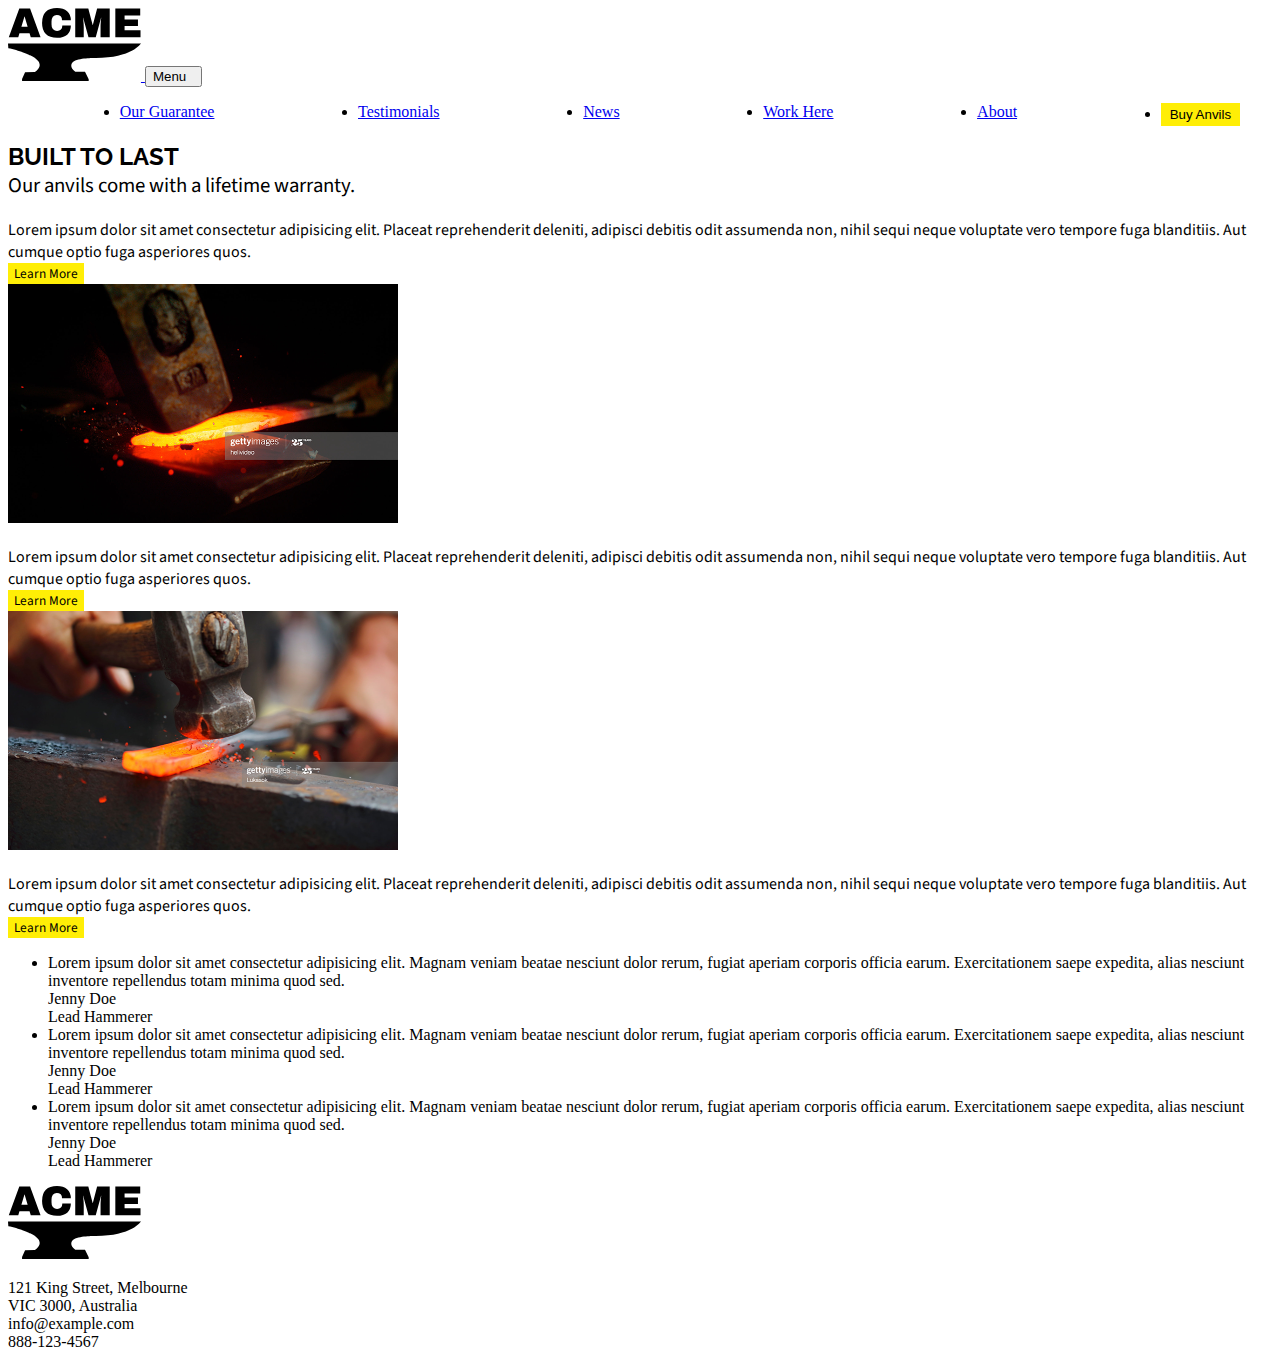
==== index.html @ e1aed6b4 "styled values section image for mobile" ====
<!DOCTYPE html>
  <html lang="en">
  <head>
    <meta charset="UTF-8">
    <meta http-equiv="X-UA-Compatible" content="IE=edge">
    <meta name="viewport" content="width=device-width, initial-scale=1.0">
    <!-- Google Fonts-->
    <link rel="preconnect" href="https://fonts.googleapis.com">
    <link rel="preconnect" href="https://fonts.gstatic.com" crossorigin>
    <link href="https://fonts.googleapis.com/css2?family=Raleway:wght@700&family=Source+Sans+Pro:wght@400;600&display=swap" rel="stylesheet">
    <link rel="stylesheet" href="style.css" />
    <title>Acme - Built to Last</title>
    <link href="https://cdn.jsdelivr.net/npm/bootstrap@5.2.0/dist/css/bootstrap.min.css" rel="stylesheet" integrity="sha384-gH2yIJqKdNHPEq0n4Mqa/HGKIhSkIHeL5AyhkYV8i59U5AR6csBvApHHNl/vI1Bx" crossorigin="anonymous">
  </head>
  <body>
    <div class="container main-container">
      <nav class="navbar navbar-expand-lg">
        <div class="container-fluid">
          <a class="navbar-brand" href="#">
            <img src="./images/Group_3.svg" id="acme_logo">
          </a>
          <button class="navbar-toggler main-nav-toggle" type="button" data-bs-toggle="collapse" data-bs-target="#navbarSupportedContent" aria-controls="navbarSupportedContent" aria-expanded="false" aria-label="Toggle navigation">
            <span class="d-inline-sm d-inline-md d-lg-none d-xl-none d-xxl-none">Menu&nbsp;&nbsp;</span>
            <span class="navbar-toggler-icon"></span>
          </button>
          <div class="collapse navbar-collapse" id="navbarSupportedContent">
            <ul class="navbar-nav me-auto mb-2 mb-lg-0 navbar-items">
              <li class="nav-item">
                <a class="nav-link" href="#">Our Guarantee</a>
              </li>
              <li class="nav-item">
                <a class="nav-link" href="#">Testimonials</a>
              </li>
              <li class="nav-item">
                <a class="nav-link" href="#">News</a>
              </li>
              <li class="nav-item">
                <a class="nav-link" href="#">Work Here</a>
              </li>
              <li class="nav-item">
                <a class="nav-link" href="#">About</a>
              </li>
              <li class="nav-item">
                <button class="btn btn-sm rounded-3 button-in-nav" type="button">Buy Anvils</button>
              </li>
            </ul>
          </div>
        </div>
      </nav>
    
      <div class="home-page-hero-image mb-3">
        <div class="home-page-hero-text-container">
          <div class="home-page-hero-heading">Built to Last</div>
          <div class="home-page-hero-subheading">Our anvils come with a lifetime warranty.</div>
        </div>
      </div>

      <div class="values-mid-section-container d-flex p-4 container">
        <!-- Card One Starts-->
        <div id="guarantee-card">
          <div class="values-heading">Our Guarantee</div>
          <div class="values-copy m-2 pe-5 pb-4">
            Lorem ipsum dolor sit amet consectetur adipisicing elit. Placeat reprehenderit deleniti, adipisci debitis odit assumenda non, nihil sequi neque voluptate vero tempore fuga blanditiis. Aut cumque optio fuga asperiores quos.
          </div>
          <div class="m-2 pb-4">
            <button type="button" class="btn values-learn-more-btn rounded-3">Learn More</button>
          </div>
        </div>
        <!-- Card One Ends -->

        <!-- Card Two Starts-->
        <div class="mid-section-cards" id="promise-card">
          <div>
            <img src="images/Mask_Group_4.png" alt="">
          </div>
          <div class="values-heading">Our Promise</div>
          <div class="values-copy m-2 pe-5 pb-4">
            Lorem ipsum dolor sit amet consectetur adipisicing elit. Placeat reprehenderit deleniti, adipisci debitis odit assumenda non, nihil sequi neque voluptate vero tempore fuga blanditiis. Aut cumque optio fuga asperiores quos.
          </div>
          <div class="m-2 pb-4">
            <button type="button" class="btn values-learn-more-btn rounded-3">Learn More</button>
          </div>
        </div>
        <!-- Card Two Ends -->

        <!-- Card Three Starts-->
        <div class="mid-section-cards" id="assurance-card">
          <div>
            <img src="images/Mask_Group_3.png" alt="">
          </div>
          <div class="values-heading">Our Assurance</div>
          <div class="values-copy m-2 pe-5 pb-4">
            Lorem ipsum dolor sit amet consectetur adipisicing elit. Placeat reprehenderit deleniti, adipisci debitis odit assumenda non, nihil sequi neque voluptate vero tempore fuga blanditiis. Aut cumque optio fuga asperiores quos.
          </div>
          <div class="m-2 pb-4">
            <button type="button" class="btn values-learn-more-btn rounded-3">Learn More</button>
          </div>
        </div>
        <!-- Card Three Ends -->
      </div>

      <div class="testimonials-background-section">
        <div class="testimonials-section">
          <ul class="d-flex">
            <li>
              <div class="testimonials-copy">
                Lorem ipsum dolor sit amet consectetur adipisicing elit. Magnam veniam beatae nesciunt dolor rerum, fugiat aperiam corporis officia earum. Exercitationem saepe expedita, alias nesciunt inventore repellendus totam minima quod sed.
              </div>
              <div class="testimonials-author">Jenny Doe</div>
              <div class="testimonials-title">Lead Hammerer</div>
            </li>
            <li>
              <div class="testimonials-copy">
                Lorem ipsum dolor sit amet consectetur adipisicing elit. Magnam veniam beatae nesciunt dolor rerum, fugiat aperiam corporis officia earum. Exercitationem saepe expedita, alias nesciunt inventore repellendus totam minima quod sed.
              </div>
              <div class="testimonials-author">Jenny Doe</div>
              <div class="testimonials-title">Lead Hammerer</div>
            </li>
            <li>
              <div class="testimonials-copy">
                Lorem ipsum dolor sit amet consectetur adipisicing elit. Magnam veniam beatae nesciunt dolor rerum, fugiat aperiam corporis officia earum. Exercitationem saepe expedita, alias nesciunt inventore repellendus totam minima quod sed.
              </div>
              <div class="testimonials-author">Jenny Doe</div>
              <div class="testimonials-title">Lead Hammerer</div>
            </li>
          </ul>
        </div>
      </div>
    </div>

    <footer>
      <div class="footer-logo">
        <img src="images/Group_3.svg" class="filter-white-logo" alt="">
      </div>
      <div class="footer-contact-info">
        <p>
          121 King Street, Melbourne<br>
          VIC 3000, Australia<br>
          <span id="footer-content-info-yellow">
          info@example.com<br>
          888-123-4567<br>
          </p>
        </span>
      </div>
    </footer>

    <script src="https://cdn.jsdelivr.net/npm/bootstrap@5.2.0/dist/js/bootstrap.bundle.min.js" integrity="sha384-A3rJD856KowSb7dwlZdYEkO39Gagi7vIsF0jrRAoQmDKKtQBHUuLZ9AsSv4jD4Xa" crossorigin="anonymous"></script>
  </body>
  </body>
</html>
---- style.css ----
:root {
  --white: #fff;
  --black: #000;
  --yellow: #ffee06;
  --raleway: "Raleway", sans-serif;
  --source-sans: "Source Sans Pro", sans-serif;
  --regular: 400;
  --semibold: 600;
  --bold: 700;
}

.navbar-items {
  display: flex;
  flex-wrap: nowrap;
  justify-content: space-around;
  width: 100%;
}

button.button-in-nav {
  border: var(--yellow) solid;
  background-color: var(--yellow);
}

.home-page-hero-heading {
  text-align: left;
  font-family: var(--raleway);
  font-weight: var(--bold);
  font-size: 1.5rem;
  text-transform: uppercase;
}

.home-page-hero-subheading {
  text-align: left;
  font-family: var(--source-sans);
  font-weight: var(--normal);
  font-size: 1.3rem;
}

.values-heading {
  text-align: left;
  font-family: var(--raleway);
  font-weight: var(--bold);
  text-transform: uppercase;
  font-size: 1rem;
  letter-spacing: 1.1px;
  color: var(--white);
}

.values-copy {
  text-align: left;
  font-family: var(--source-sans);
  font-weight: var(--normal);
  font-size: 1rem;
}

button.values-learn-more-btn {
  background-color: var(--yellow);
  border: var(--yellow);
  font-family: var(--source-sans);
  font-weight: var(--normal);
}



/* media queries */
/* mobile */

@media only screen and (max-width: 576px) {
  #acme_logo {
    width: 40%;
    margin-left: 10px;
  }

  button.main-nav-toggle {
    background: var(--yellow);
    border: none;
    font-family: var(--source-sans);
    font-weight: var(--normal);
    font-size: 0.85;
    text-transform: uppercase;
  }

  button.main-nav-toggle {
    border: none;
  }

  .home-page-hero-image {
    opacity: 1;
    width: 100vw;
    height: 30vh;
    margin-left: -10px;
    background-image: url("./images/Mask_Group_1.png");
    background-repeat: no-repeat;
    background-position: left center;
    background-size: cover;
  }

  .home-page-hero-heading {
    text-align: center;
    font-family: var(--raleway);
    font-weight: var(--bold);
    font-size: 1.5rem;
    text-transform: uppercase;
    color: var(--white);
    top: 120px;
    position: relative;
  }

  .home-page-hero-subheading {
    text-align: center;
    font-family: var(--source-sans);
    font-weight: var(--normal);
    font-size: 1rem;
    color: var(--white);
    top: 120px;
    position: relative;
  }

  #guarantee-card {
    opacity: 1;
    width: 80vw;
    height: 30vh;
    margin: 0 auto;
    background-image: url("./images/Mask_Group_2.png");
    background-repeat: no-repeat;
    background-position: center center;
    background-size: cover;
  }

  #guarantee-card .values-heading {
    top: 160px;
    left: 20px;
    position: relative;
  }

  /* remove other cards on mobile */
  #promise-card,
  #assurance-card {
    display: none;
  }

  .testimonials-background-section {
    width: 100vw;
    height: 50vh;
    margin-left: -10px;
    background: url("./images/Image_5.png");
    background-repeat: no-repeat;
    background-position: left center;
    background-size: cover;
  }

  .testimonials-author {
    text-align: center;
    font-family: var(--source-sans);
    font-weight: var(--normal);
    font-size: 1.3rem;
  }

  .testimonials-title {
    text-align: center;
    font-family: var(--source-sans);
    font-weight: var(--normal);
    font-size: 1rem;
  }

  footer {
    background-color: var(--black);
    padding: 50px;
  }

  .footer-logo {
    text-align: center;
    margin-bottom: 35px;
  }

  .filter-white-logo {
    filter: invert(100%) sepia(4%) saturate(7476%) hue-rotate(132deg) brightness(115%) contrast(102%);
  }

  .footer-contact-info {
    text-align: center;
    font-family: var(--source-sans);
    font-family: var(--normal);
    font-size: 1rem;
    color: var(--white);
  }

  #footer-content-info-yellow {
    color: var(--yellow);
  }
}
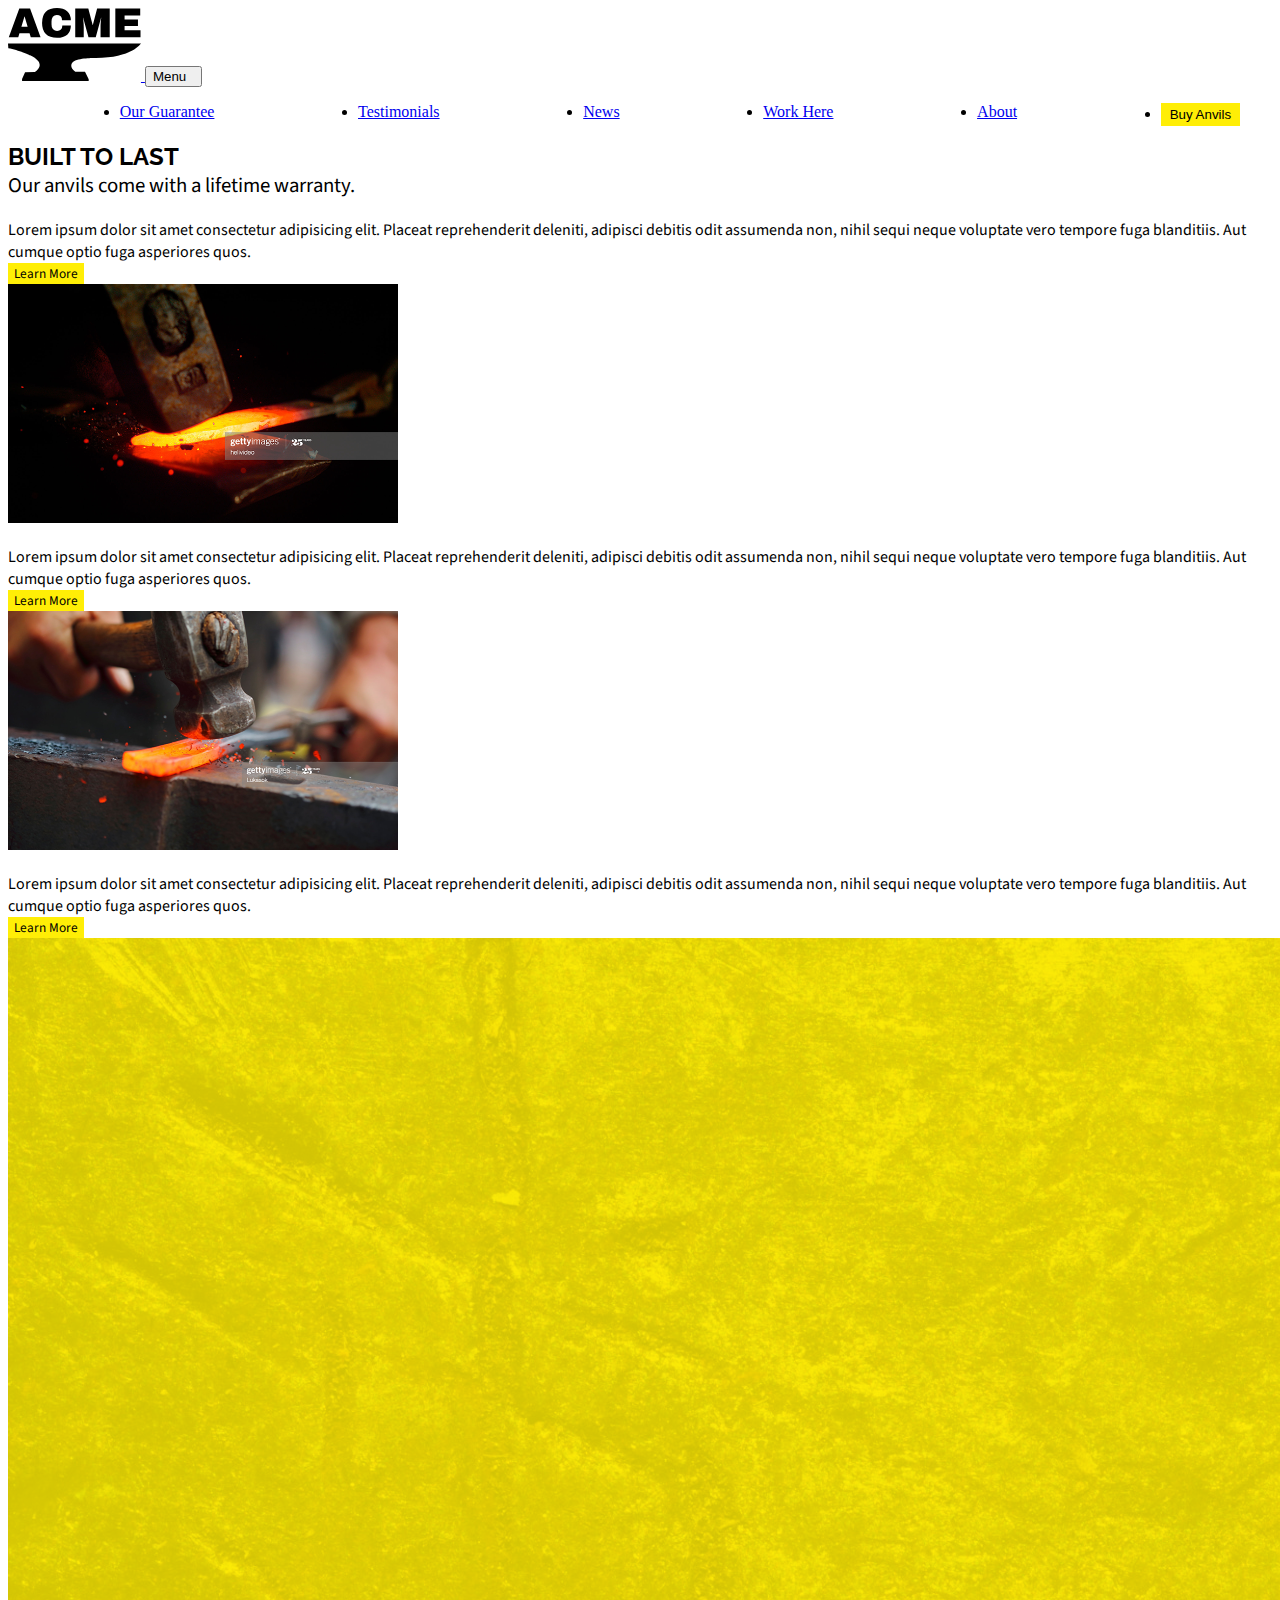
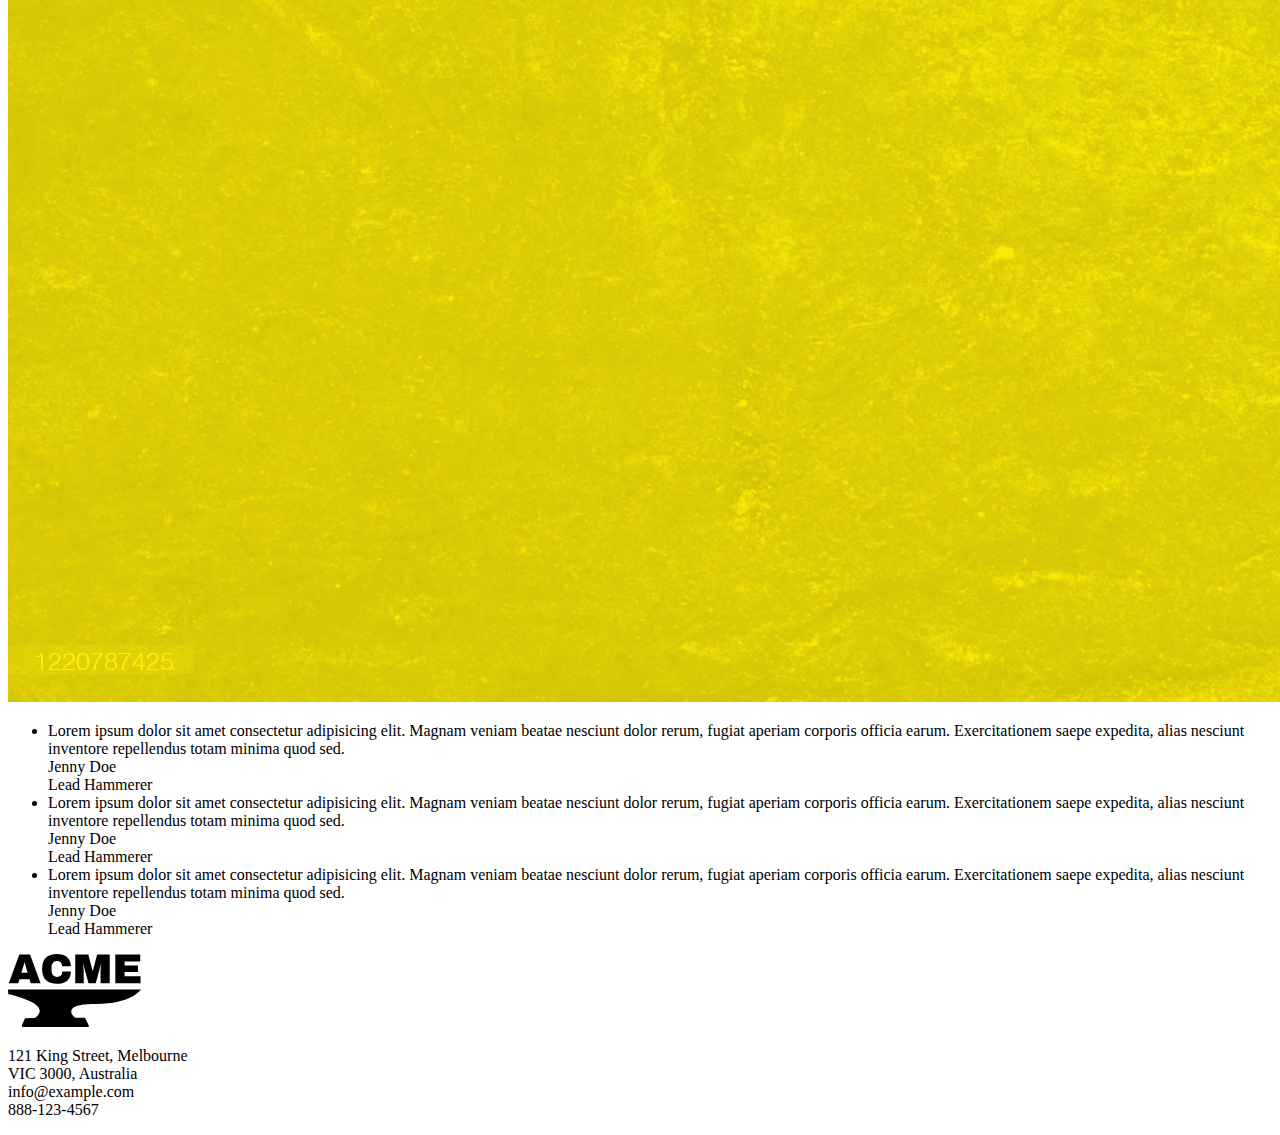
==== commit e181283c: "refactored mobile device code to ensure that all secions connected + adjust margin and spacing betwe" ====
--- a/index.html
+++ b/index.html
@@ -59,10 +59,10 @@
         <!-- Card One Starts-->
         <div id="guarantee-card">
           <div class="values-heading">Our Guarantee</div>
-          <div class="values-copy m-2 pe-5 pb-4">
+          <div class="values-copy">
             Lorem ipsum dolor sit amet consectetur adipisicing elit. Placeat reprehenderit deleniti, adipisci debitis odit assumenda non, nihil sequi neque voluptate vero tempore fuga blanditiis. Aut cumque optio fuga asperiores quos.
           </div>
-          <div class="m-2 pb-4">
+          <div class="button-container">
             <button type="button" class="btn values-learn-more-btn rounded-3">Learn More</button>
           </div>
         </div>
@@ -100,6 +100,7 @@
       </div>
 
       <div class="testimonials-background-section">
+        <img src="images/Image_5.png" />
         <div class="testimonials-section">
           <ul class="d-flex">
             <li>
--- a/style.css
+++ b/style.css
@@ -131,6 +131,24 @@
     top: 160px;
     left: 20px;
     position: relative;
+    /* z-index: 0; */
+  }
+
+  #guarantee-card .values-copy {
+    top: 200px;
+    left: 0;
+    position: relative;
+
+    color: red;
+    outline: solid hotpink;
+  }
+
+  #guarantee-card .button-container {
+    top: 200px;
+    left: 0;
+    position: relative;
+
+    outline: solid;
   }
 
   /* remove other cards on mobile */
@@ -140,13 +158,21 @@
   }
 
   .testimonials-background-section {
+    position: relative;
+    z-index: 0;
+    top: 225px;
+  }
+
+  .testimonials-background-section img {
     width: 100vw;
-    height: 50vh;
-    margin-left: -10px;
-    background: url("./images/Image_5.png");
-    background-repeat: no-repeat;
-    background-position: left center;
-    background-size: cover;
+    height: 60vh;
+    margin-left: -12.5px;
+  }
+
+  .testimonials-section {
+    position: relative;
+    z-index: 1;
+    top: -325px;
   }
 
   .testimonials-author {
@@ -166,6 +192,9 @@
   footer {
     background-color: var(--black);
     padding: 50px;
+    position: relative;
+    top: -310px;
+    z-index: 0;
   }
 
   .footer-logo {
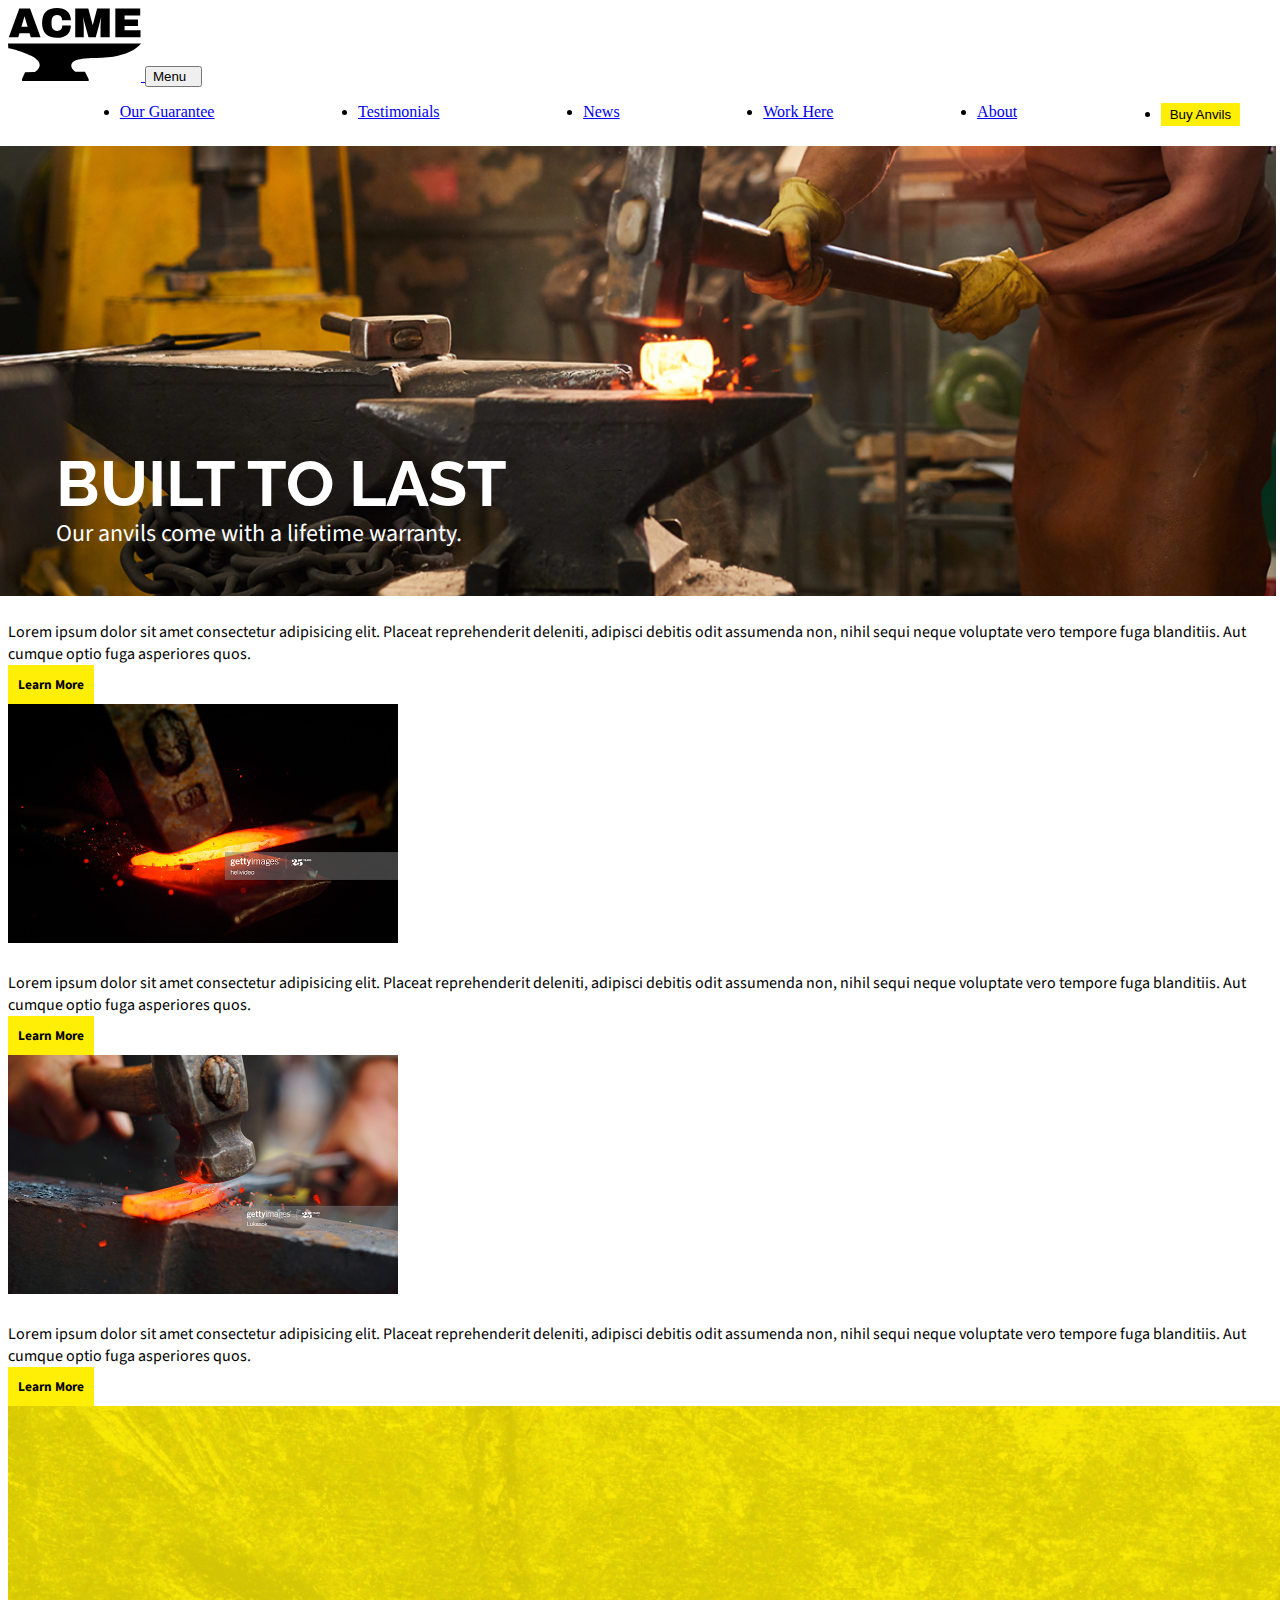
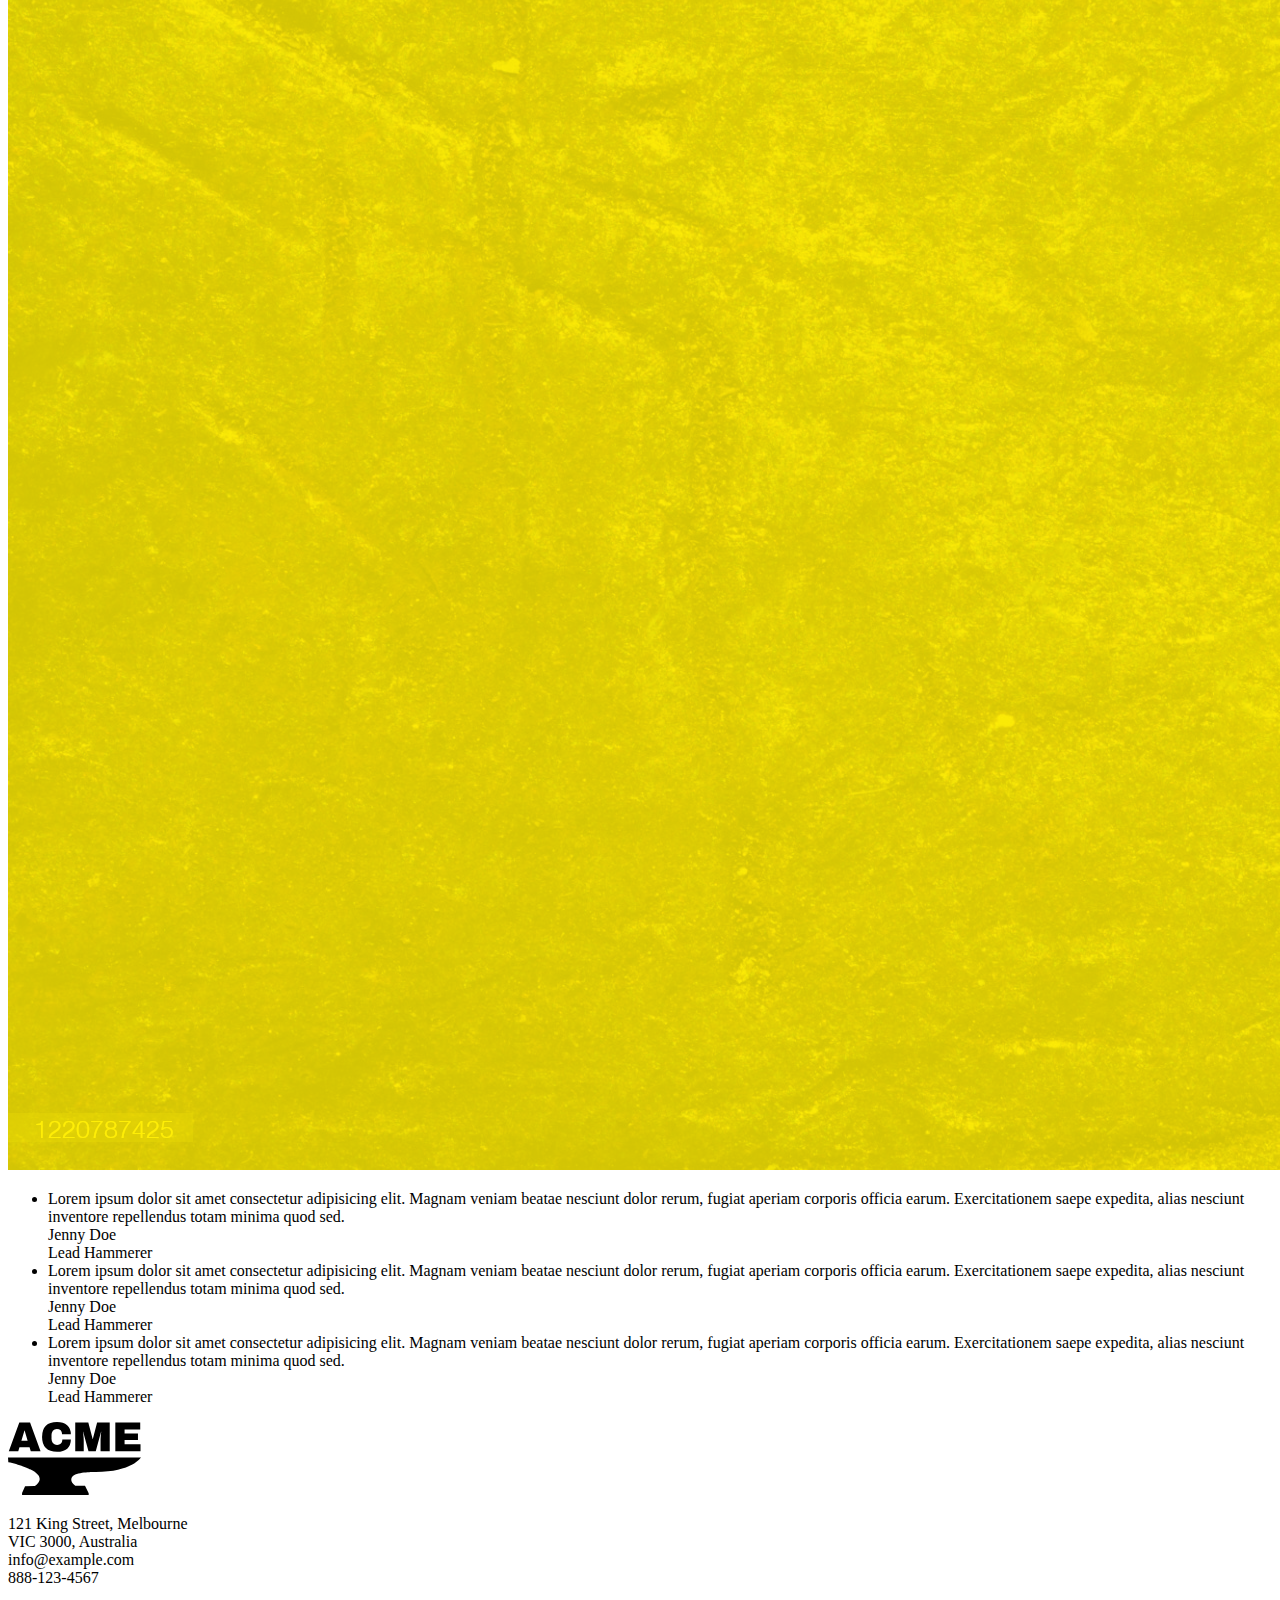
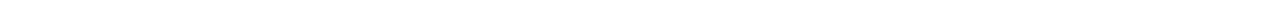
==== commit 1f4403b2: "worked on hero on homepage desktop view" ====
--- a/index.html
+++ b/index.html
@@ -1,5 +1,5 @@
 <!DOCTYPE html>
-  <html lang="en">
+<html lang="en">
   <head>
     <meta charset="UTF-8">
     <meta http-equiv="X-UA-Compatible" content="IE=edge">
@@ -8,7 +8,7 @@
     <link rel="preconnect" href="https://fonts.googleapis.com">
     <link rel="preconnect" href="https://fonts.gstatic.com" crossorigin>
     <link href="https://fonts.googleapis.com/css2?family=Raleway:wght@700&family=Source+Sans+Pro:wght@400;600&display=swap" rel="stylesheet">
-    <link rel="stylesheet" href="style.css" />
+    <link rel="stylesheet" href="css/style.css" />
     <title>Acme - Built to Last</title>
     <link href="https://cdn.jsdelivr.net/npm/bootstrap@5.2.0/dist/css/bootstrap.min.css" rel="stylesheet" integrity="sha384-gH2yIJqKdNHPEq0n4Mqa/HGKIhSkIHeL5AyhkYV8i59U5AR6csBvApHHNl/vI1Bx" crossorigin="anonymous">
   </head>
@@ -17,7 +17,7 @@
       <nav class="navbar navbar-expand-lg">
         <div class="container-fluid">
           <a class="navbar-brand" href="#">
-            <img src="./images/Group_3.svg" id="acme_logo">
+            <img src="/images/Group_3.svg" id="acme_logo">
           </a>
           <button class="navbar-toggler main-nav-toggle" type="button" data-bs-toggle="collapse" data-bs-target="#navbarSupportedContent" aria-controls="navbarSupportedContent" aria-expanded="false" aria-label="Toggle navigation">
             <span class="d-inline-sm d-inline-md d-lg-none d-xl-none d-xxl-none">Menu&nbsp;&nbsp;</span>
@@ -100,7 +100,7 @@
       </div>
 
       <div class="testimonials-background-section">
-        <img src="images/Image_5.png" />
+        <img src="/images/Image_5.png" />
         <div class="testimonials-section">
           <ul class="d-flex">
             <li>
@@ -131,7 +131,7 @@
 
     <footer>
       <div class="footer-logo">
-        <img src="images/Group_3.svg" class="filter-white-logo" alt="">
+        <img src="/images/Group_3.svg" class="filter-white-logo" alt="">
       </div>
       <div class="footer-contact-info">
         <p>
@@ -145,7 +145,9 @@
       </div>
     </footer>
 
+      <!-- jQuery -->
+    <script src="https://ajax.googleapis.com/ajax/libs/jquery/3.6.0/jquery.min.js"></script>
     <script src="https://cdn.jsdelivr.net/npm/bootstrap@5.2.0/dist/js/bootstrap.bundle.min.js" integrity="sha384-A3rJD856KowSb7dwlZdYEkO39Gagi7vIsF0jrRAoQmDKKtQBHUuLZ9AsSv4jD4Xa" crossorigin="anonymous"></script>
-  </body>
+    <script src="js/scripts.js"></script>
   </body>
 </html>--- a/css/style.css
+++ b/css/style.css
@@ -0,0 +1,253 @@
+:root {
+  --white: #fff;
+  --black: #000;
+  --yellow: #ffee06;
+  --raleway: "Raleway", sans-serif;
+  --source-sans: "Source Sans Pro", sans-serif;
+  --regular: 400;
+  --semibold: 600;
+  --bold: 700;
+}
+
+.navbar-items {
+  display: flex;
+  flex-wrap: nowrap;
+  justify-content: space-around;
+  width: 100%;
+}
+
+button.button-in-nav {
+  border: var(--yellow) solid;
+  background-color: var(--yellow);
+}
+
+.home-page-hero-image {
+  opacity: 1;
+  width: 100vw;
+  height: 50vh;
+  margin-left: -12px;
+  background-image: url("/images/Mask_Group_1.png");
+  background-repeat: no-repeat;
+  background-position: left center;
+  background-size: cover;
+  margin-top: 20px;
+}
+
+.home-page-hero-heading {
+  text-align: left;
+  font-family: var(--raleway);
+  font-weight: var(--bold);
+  font-size: 4rem;
+  text-transform: uppercase;
+  color: var(--white);
+  top: 300px;
+  left: 60px;
+  position: relative;
+}
+
+.home-page-hero-subheading {
+  text-align: left;
+  font-family: var(--source-sans);
+  font-weight: var(--normal);
+  font-size: 1.5rem;
+  color: var(--white);
+  top: 295px;
+  left: 60px;
+  position: relative;
+}
+
+/* .home-page-hero-heading {
+  text-align: left;
+  font-family: var(--raleway);
+  font-weight: var(--bold);
+  font-size: 1.5rem;
+  text-transform: uppercase;
+}
+
+.home-page-hero-subheading {
+  text-align: left;
+  font-family: var(--source-sans);
+  font-weight: var(--normal);
+  font-size: 1.3rem;
+} */
+
+.values-heading {
+  text-align: left;
+  font-family: var(--raleway);
+  font-weight: var(--bold);
+  text-transform: uppercase;
+  font-size: 1.3rem;
+  letter-spacing: 1.1px;
+  color: var(--white);
+}
+
+.values-copy {
+  text-align: left;
+  font-family: var(--source-sans);
+  font-weight: var(--normal);
+  font-size: 1rem;
+}
+
+button.values-learn-more-btn {
+  background-color: var(--yellow);
+  border: var(--yellow);
+  font-family: var(--source-sans);
+  font-weight: var(--bold);
+  padding: 10px 10px;
+}
+
+
+
+/* media queries */
+/* mobile */
+
+@media only screen and (max-width: 576px) {
+  #acme_logo {
+    width: 40%;
+    margin-left: 10px;
+  }
+
+  button.main-nav-toggle {
+    background: var(--yellow);
+    border: none;
+    font-family: var(--source-sans);
+    font-weight: var(--normal);
+    font-size: 0.85;
+    text-transform: uppercase;
+  }
+
+  button.main-nav-toggle {
+    border: none;
+  }
+
+  .home-page-hero-image {
+    opacity: 1;
+    width: 100vw;
+    height: 30vh;
+    margin-left: -12px;
+    background-image: url("/images/Mask_Group_1.png");
+    background-repeat: no-repeat;
+    background-position: left center;
+    background-size: cover;
+    margin-top: 20px;
+  }
+
+  .home-page-hero-heading {
+    text-align: center;
+    font-family: var(--raleway);
+    font-weight: var(--bold);
+    font-size: 2rem;
+    text-transform: uppercase;
+    color: var(--white);
+    top: 130px;
+    position: relative;
+  }
+
+  .home-page-hero-subheading {
+    text-align: center;
+    font-family: var(--source-sans);
+    font-weight: var(--normal);
+    font-size: 1.25rem;
+    color: var(--white);
+    top: 120px;
+    position: relative;
+  }
+
+  #guarantee-card {
+    opacity: 1;
+    width: 80vw;
+    height: 30vh;
+    margin: 0 auto;
+    background-image: url("/images/Mask_Group_2.png");
+    background-repeat: no-repeat;
+    background-position: center center;
+    background-size: cover;
+  }
+
+  #guarantee-card .values-heading {
+    top: 160px;
+    left: 20px;
+    position: relative;
+    /* z-index: 0; */
+  }
+
+  #guarantee-card .values-copy {
+    top: 210px;
+    left: 0;
+    position: relative;
+    margin-bottom: 30px;
+  }
+
+  #guarantee-card .button-container {
+    top: 200px;
+    left: 0;
+    position: relative;
+  }
+
+  /* remove other cards on mobile */
+  #promise-card,
+  #assurance-card {
+    display: none;
+  }
+
+  .testimonials-background-section {
+    position: relative;
+    z-index: 0;
+    top: 225px;
+  }
+
+  .testimonials-background-section img {
+    width: 100vw;
+    height: 50vh;
+    margin-left: -12.5px;
+  }
+
+  .testimonials-section {
+    position: relative;
+    z-index: 1;
+    top: -375px;
+  }
+
+  .testimonials-author {
+    text-align: center;
+    font-family: var(--source-sans);
+    font-weight: var(--normal);
+    font-size: 1.3rem;
+  }
+
+  .testimonials-title {
+    text-align: center;
+    font-family: var(--source-sans);
+    font-weight: var(--normal);
+    font-size: 1rem;
+  }
+
+  footer {
+    background-color: var(--black);
+    padding: 50px;
+    position: relative;
+    top: -310px;
+    z-index: 0;
+  }
+
+  .footer-logo {
+    text-align: center;
+    margin-bottom: 35px;
+  }
+
+  .filter-white-logo {
+    filter: invert(100%) sepia(4%) saturate(7476%) hue-rotate(132deg) brightness(115%) contrast(102%);
+  }
+
+  .footer-contact-info {
+    text-align: center;
+    font-family: var(--source-sans);
+    font-family: var(--normal);
+    font-size: 1rem;
+    color: var(--white);
+  }
+
+  #footer-content-info-yellow {
+    color: var(--yellow);
+  }
+}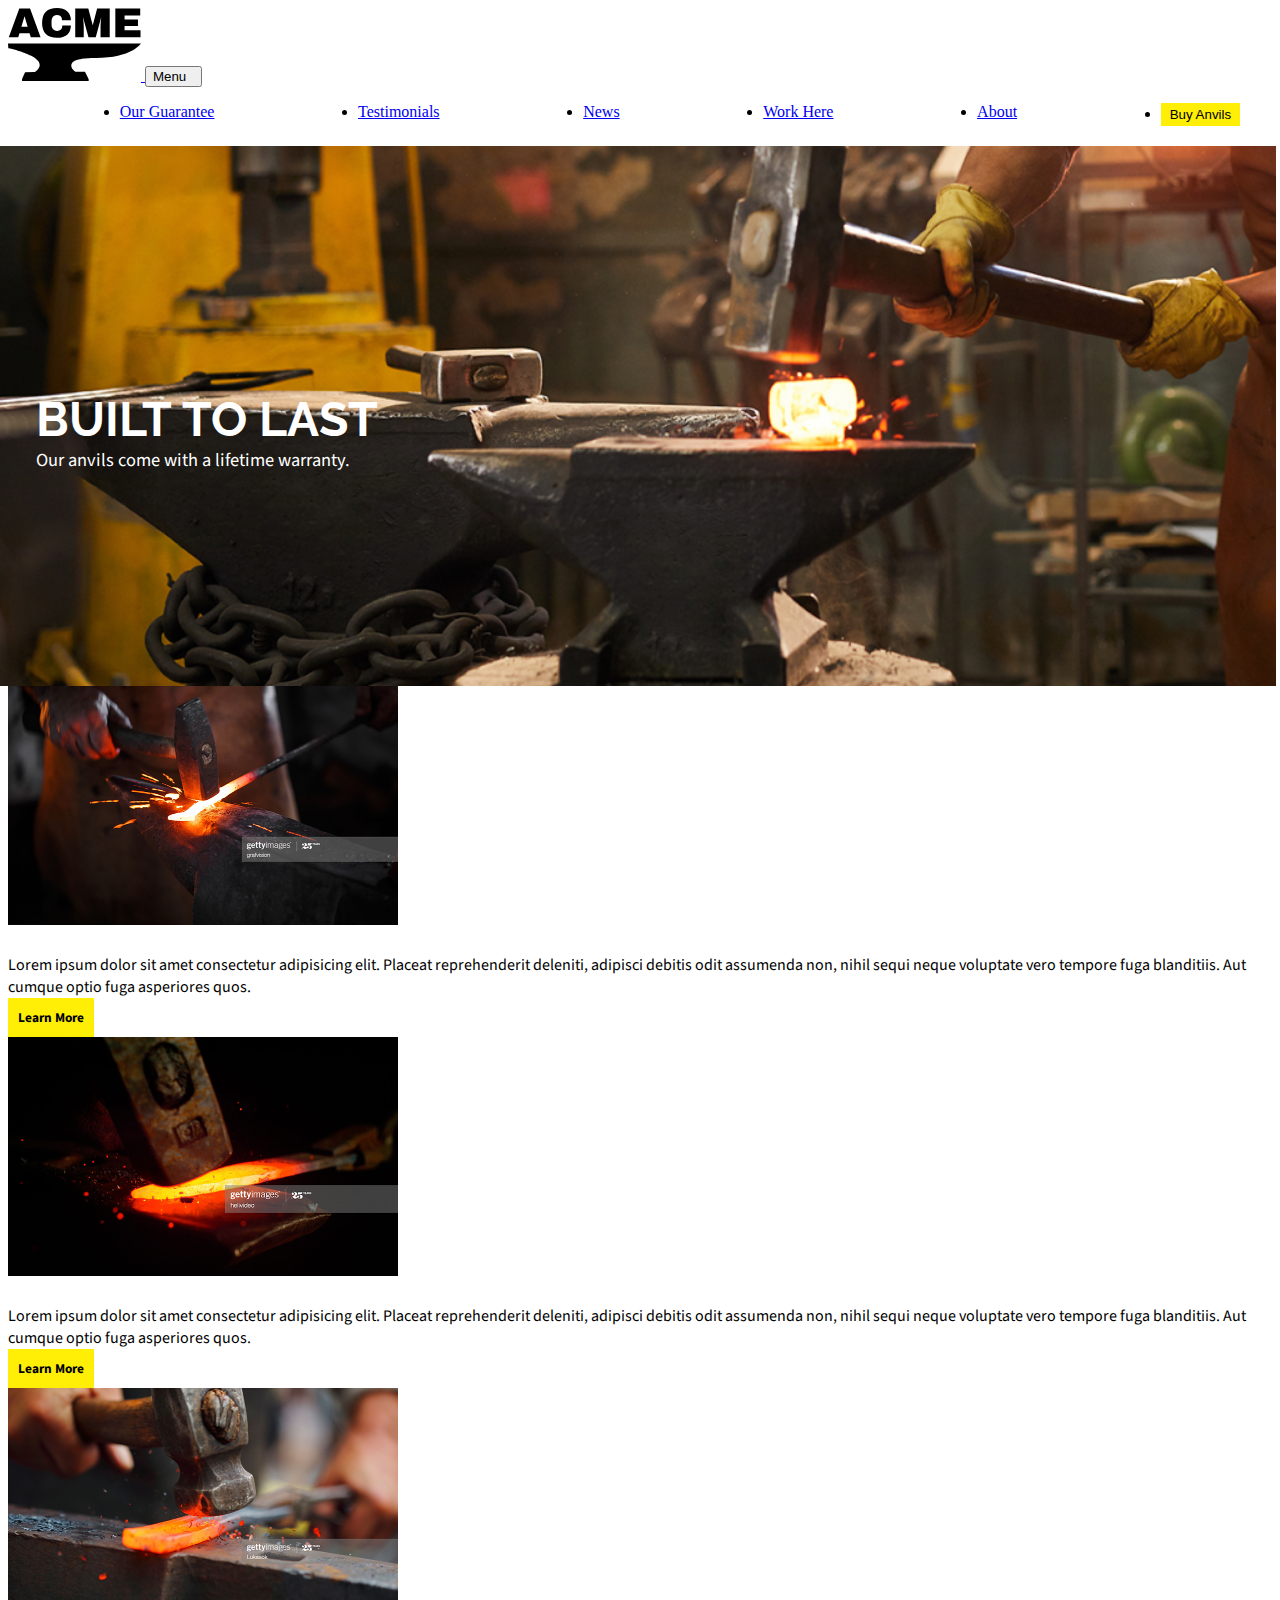
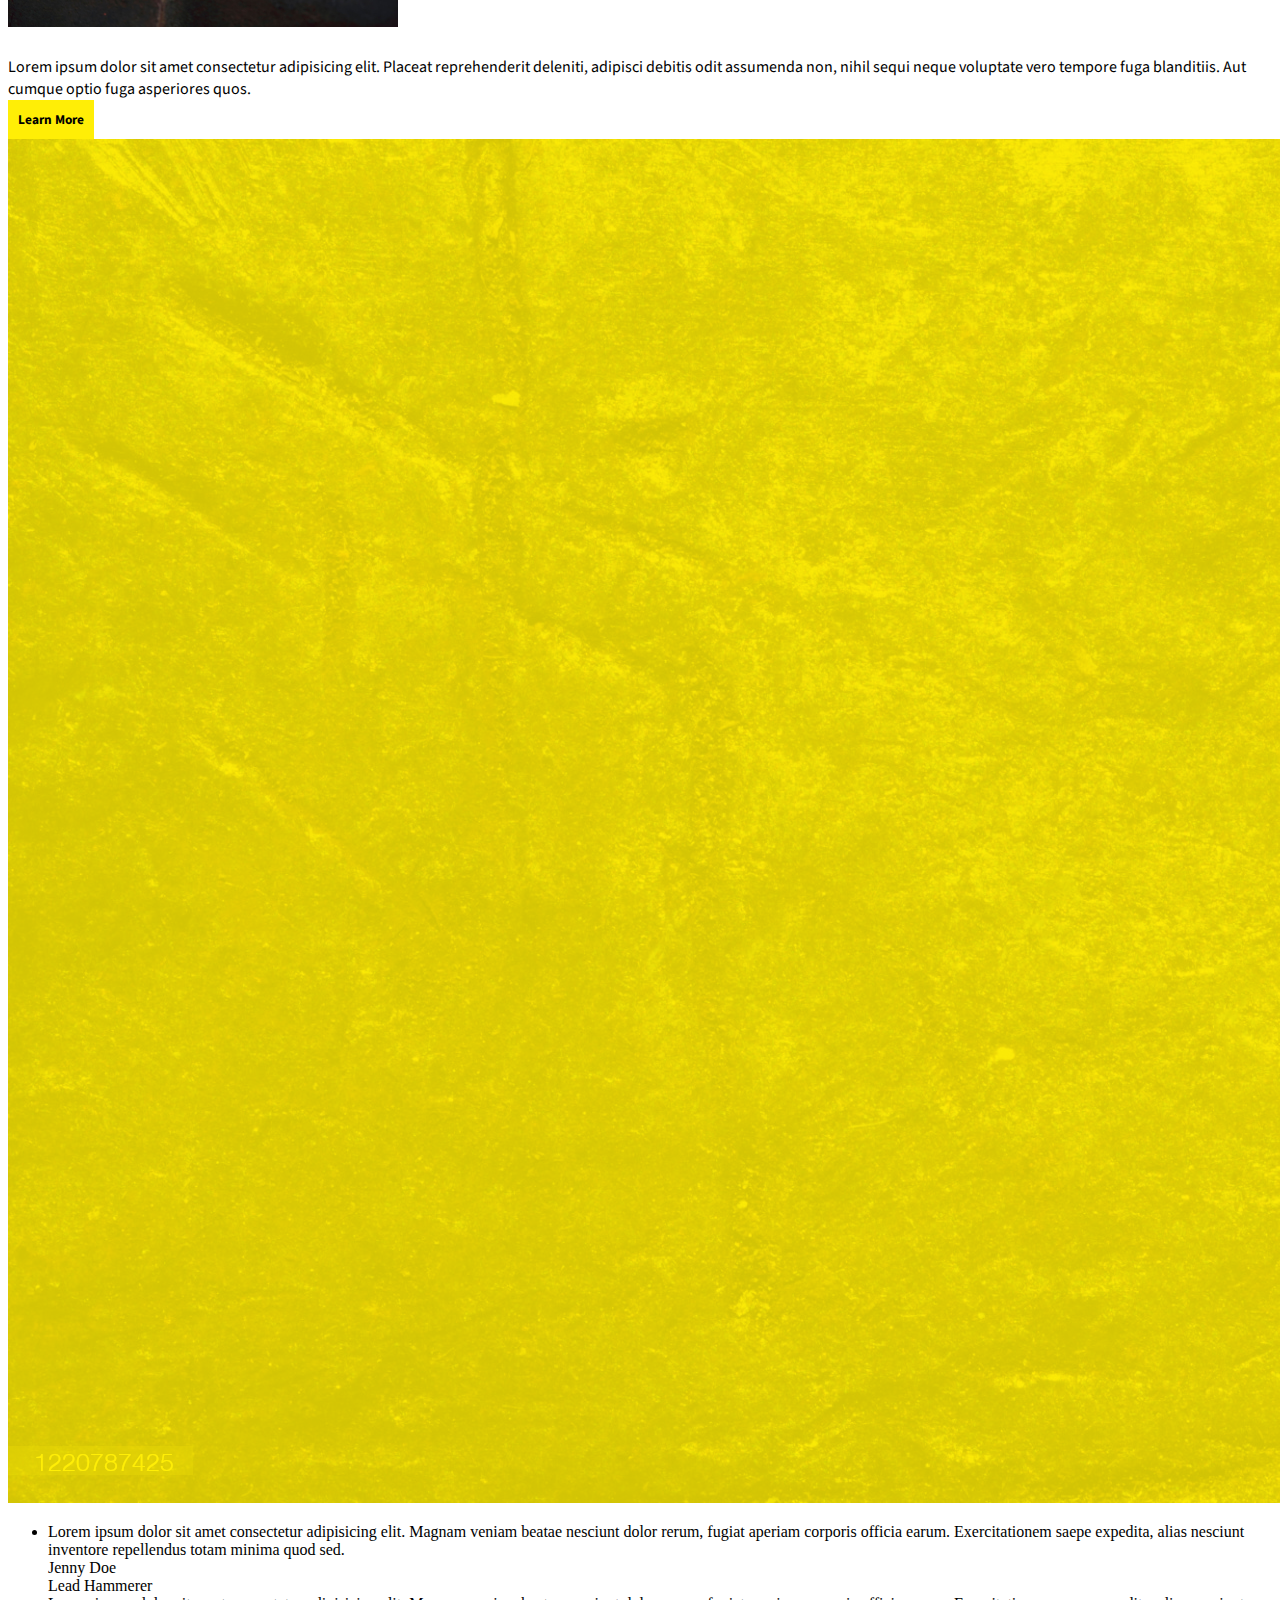
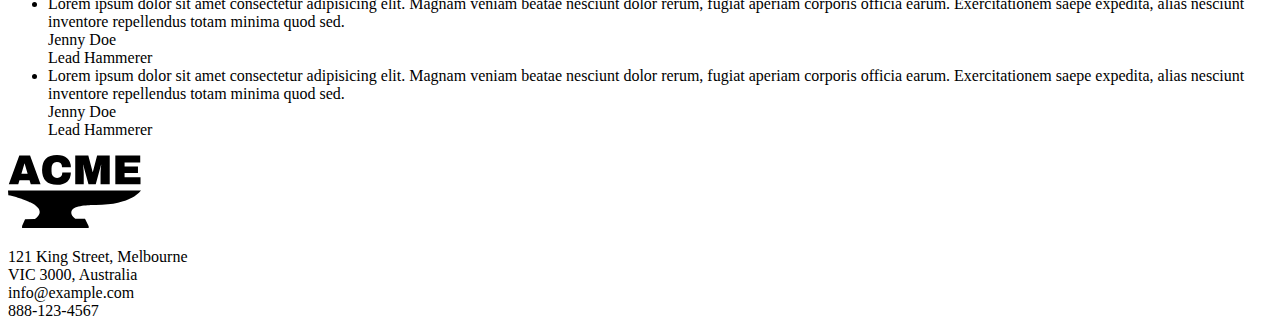
==== commit fed942e9: "adjusted heading and subheading on homepage hero image" ====
--- a/index.html
+++ b/index.html
@@ -17,7 +17,7 @@
       <nav class="navbar navbar-expand-lg">
         <div class="container-fluid">
           <a class="navbar-brand" href="#">
-            <img src="/images/Group_3.svg" id="acme_logo">
+            <img src="images/Group_3.svg" alt="acme_logo">
           </a>
           <button class="navbar-toggler main-nav-toggle" type="button" data-bs-toggle="collapse" data-bs-target="#navbarSupportedContent" aria-controls="navbarSupportedContent" aria-expanded="false" aria-label="Toggle navigation">
             <span class="d-inline-sm d-inline-md d-lg-none d-xl-none d-xxl-none">Menu&nbsp;&nbsp;</span>
@@ -58,6 +58,9 @@
       <div class="values-mid-section-container d-flex p-4 container">
         <!-- Card One Starts-->
         <div id="guarantee-card">
+          <div>
+            <img src="images/Mask_Group_2.png" alt="">
+          </div>
           <div class="values-heading">Our Guarantee</div>
           <div class="values-copy">
             Lorem ipsum dolor sit amet consectetur adipisicing elit. Placeat reprehenderit deleniti, adipisci debitis odit assumenda non, nihil sequi neque voluptate vero tempore fuga blanditiis. Aut cumque optio fuga asperiores quos.
--- a/css/style.css
+++ b/css/style.css
@@ -24,7 +24,7 @@
 .home-page-hero-image {
   opacity: 1;
   width: 100vw;
-  height: 50vh;
+  height: 60vh;
   margin-left: -12px;
   background-image: url("/images/Mask_Group_1.png");
   background-repeat: no-repeat;
@@ -37,11 +37,11 @@
   text-align: left;
   font-family: var(--raleway);
   font-weight: var(--bold);
-  font-size: 4rem;
+  font-size: 3rem;
   text-transform: uppercase;
   color: var(--white);
-  top: 300px;
-  left: 60px;
+  top: 245px;
+  left: 40px;
   position: relative;
 }
 
@@ -49,10 +49,10 @@
   text-align: left;
   font-family: var(--source-sans);
   font-weight: var(--normal);
-  font-size: 1.5rem;
+  font-size: 1.15rem;
   color: var(--white);
-  top: 295px;
-  left: 60px;
+  top: 245px;
+  left: 40px;
   position: relative;
 }
 
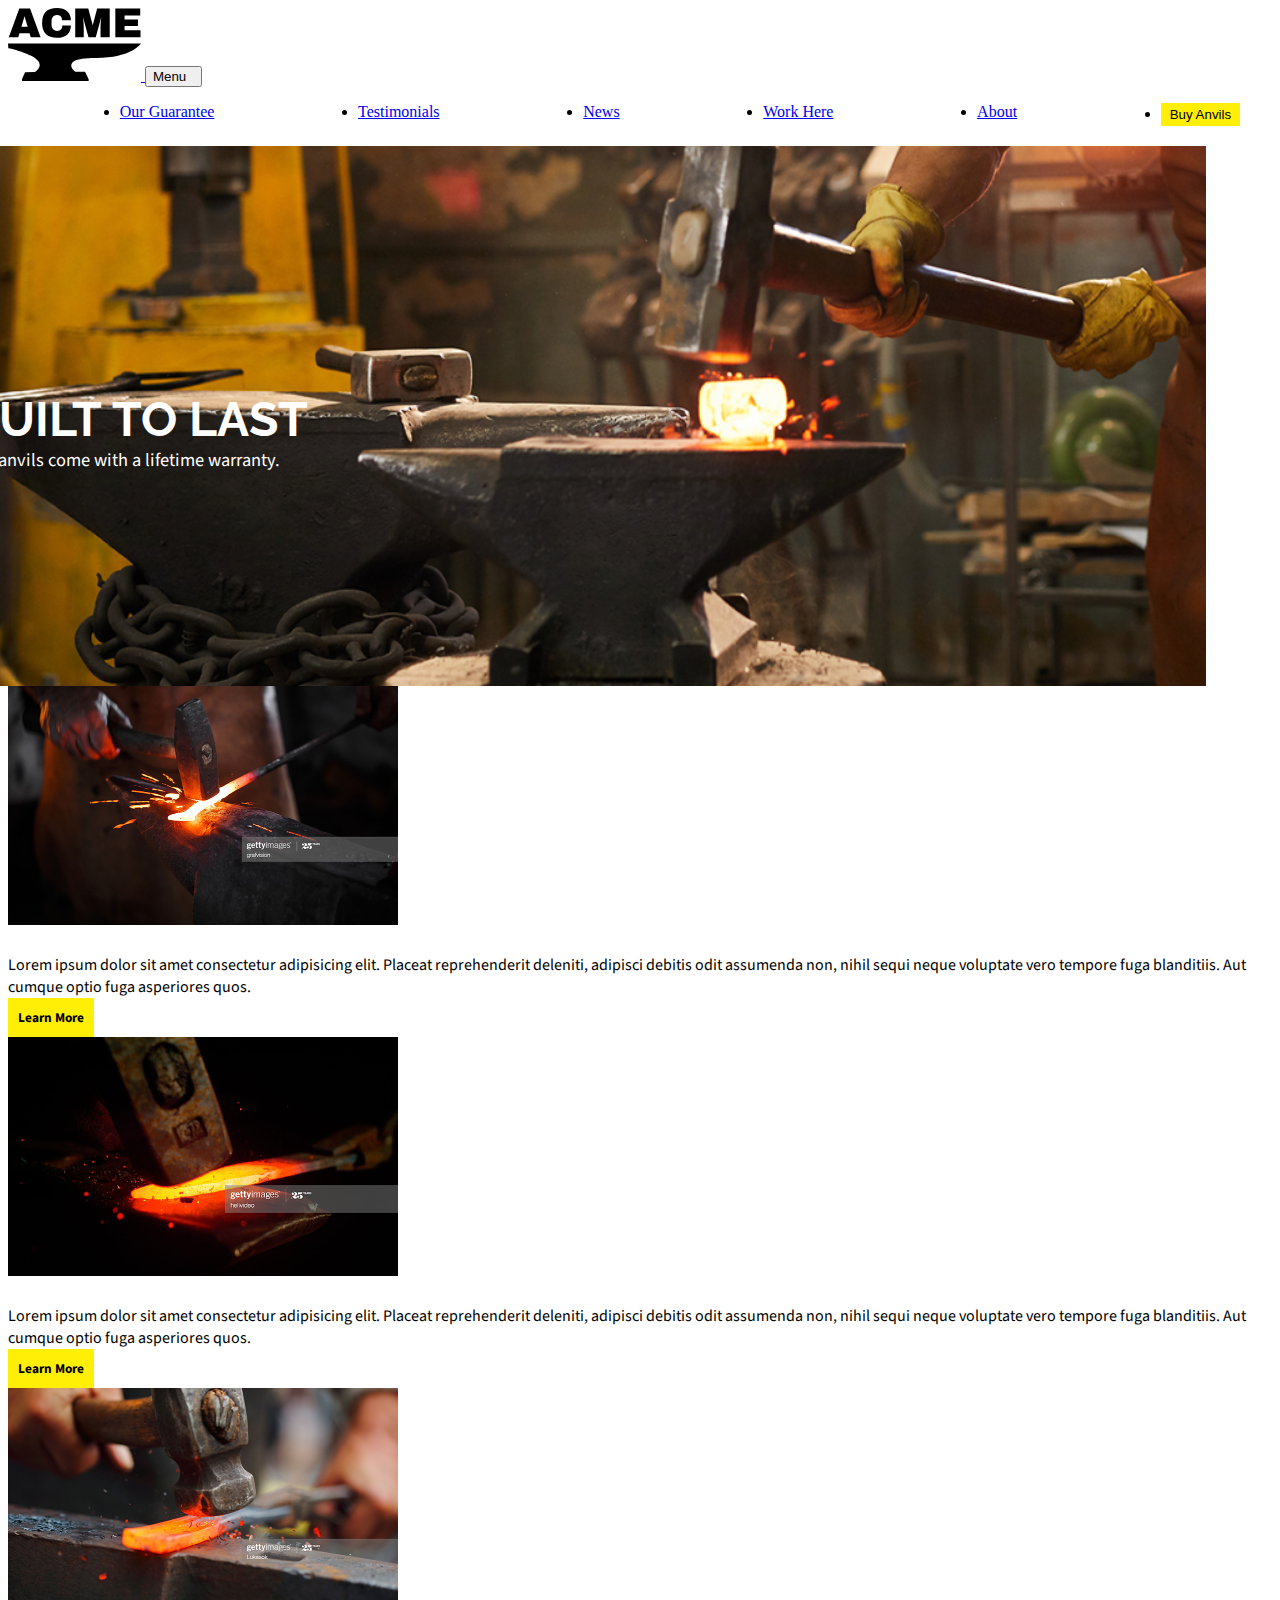
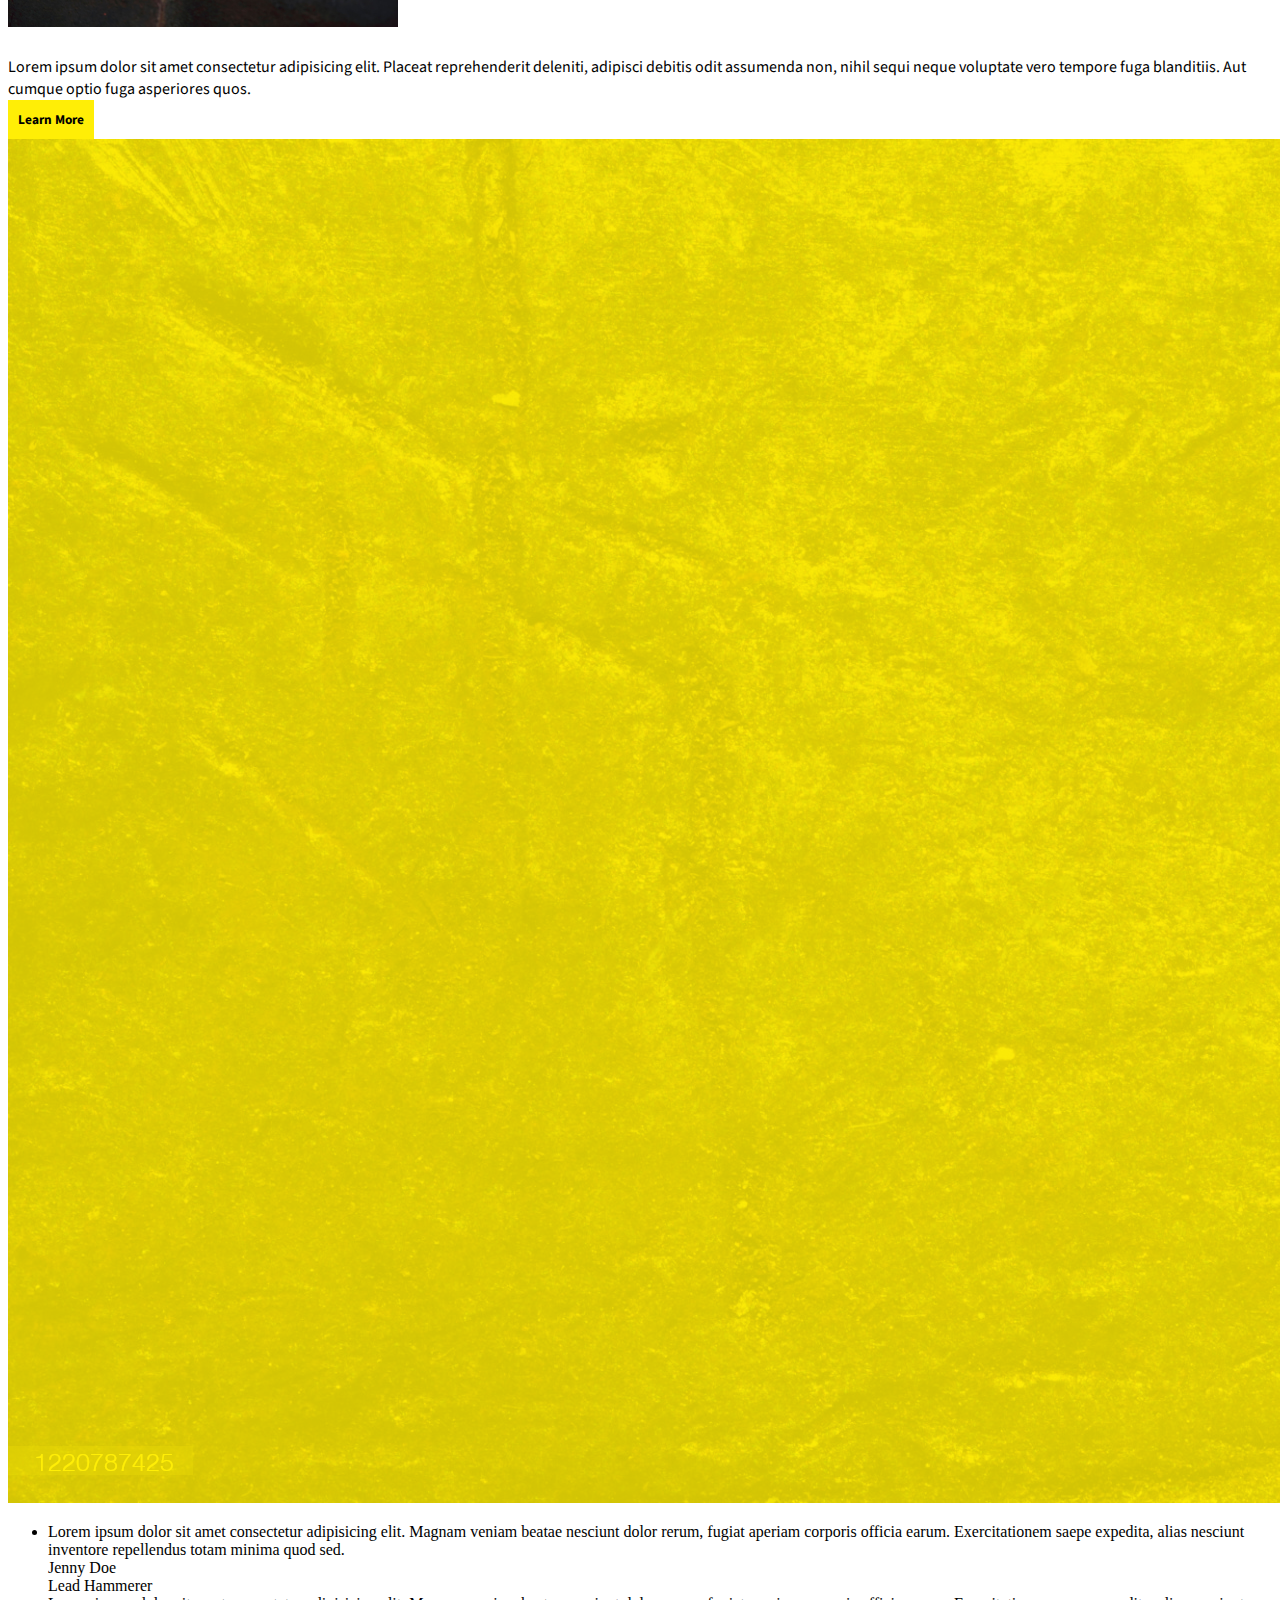
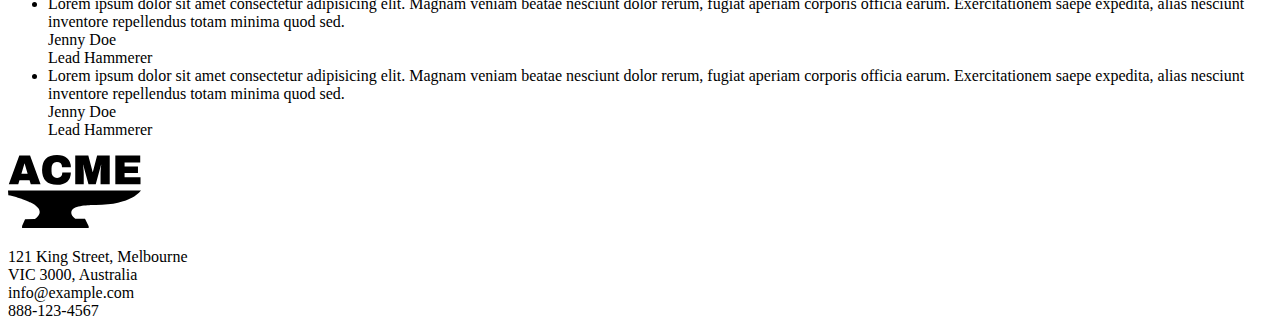
==== commit 9fbbd571: "fixed mid section styling" ====
--- a/index.html
+++ b/index.html
@@ -55,26 +55,26 @@
         </div>
       </div>
 
-      <div class="values-mid-section-container d-flex p-4 container">
+      <div class="values-mid-section-container d-flex p-4 container justify-content-around">
         <!-- Card One Starts-->
-        <div id="guarantee-card">
+        <div id="guarantee-card" class="mid-section-cards px-3">
           <div>
-            <img src="images/Mask_Group_2.png" alt="">
+            <img src="images/Mask_Group_2.png">
           </div>
           <div class="values-heading">Our Guarantee</div>
-          <div class="values-copy">
+          <div class="values-copy m-2 pe-5 pb-4">
             Lorem ipsum dolor sit amet consectetur adipisicing elit. Placeat reprehenderit deleniti, adipisci debitis odit assumenda non, nihil sequi neque voluptate vero tempore fuga blanditiis. Aut cumque optio fuga asperiores quos.
           </div>
-          <div class="button-container">
+          <div class="m-2 pb-4">
             <button type="button" class="btn values-learn-more-btn rounded-3">Learn More</button>
           </div>
         </div>
         <!-- Card One Ends -->
 
         <!-- Card Two Starts-->
-        <div class="mid-section-cards" id="promise-card">
+        <div class="mid-section-cards px-3" id="promise-card">
           <div>
-            <img src="images/Mask_Group_4.png" alt="">
+            <img src="images/Mask_Group_4.png">
           </div>
           <div class="values-heading">Our Promise</div>
           <div class="values-copy m-2 pe-5 pb-4">
@@ -87,9 +87,9 @@
         <!-- Card Two Ends -->
 
         <!-- Card Three Starts-->
-        <div class="mid-section-cards" id="assurance-card">
+        <div class="mid-section-cards px-3" id="assurance-card">
           <div>
-            <img src="images/Mask_Group_3.png" alt="">
+            <img src="images/Mask_Group_3.png">
           </div>
           <div class="values-heading">Our Assurance</div>
           <div class="values-copy m-2 pe-5 pb-4">
--- a/css/style.css
+++ b/css/style.css
@@ -25,7 +25,10 @@
   opacity: 1;
   width: 100vw;
   height: 60vh;
-  margin-left: -12px;
+  /* margin-left: -120px !important; */
+  left: -82px;
+  position: relative;
+  /* margin: 0 auto; */
   background-image: url("/images/Mask_Group_1.png");
   background-repeat: no-repeat;
   background-position: left center;
